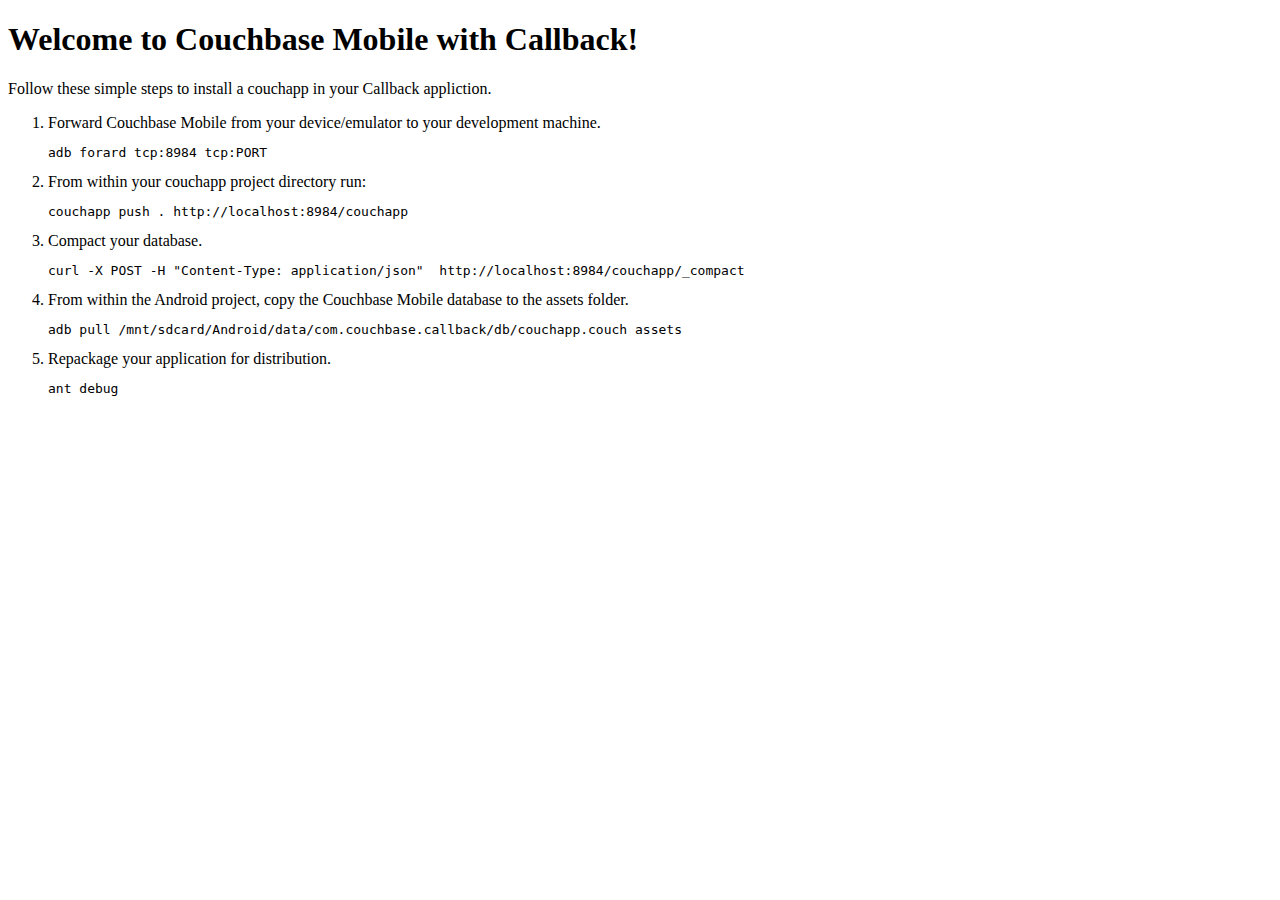
==== examples/PhotoShare/assets/www/couchapp.html @ 5a2bfc91 "Adding a PhotoShare demo app into examples folder" ====
<!DOCTYPE HTML>
<html>
  <head>
    <meta name="viewport" content="width=320; user-scalable=no" />
    <meta http-equiv="Content-type" content="text/html; charset=utf-8">
    <title>Couchbase Mobile with Callback</title>
    <script type="text/javascript" charset="utf-8" src="phonegap-1.2.0.js"></script>
    <script type="text/javascript" charset="utf-8">

    // Wait for PhoneGap to load
    //
    function init() {
        document.addEventListener("deviceready", onDeviceReady, false);
    }

    // PhoneGap is ready
    //
    function onDeviceReady() {
        window.requestFileSystem(LocalFileSystem.PERSISTENT, 0, gotFS, fail);
    }

    function gotFS(fileSystem) {
        fileSystem.root.getFile("Android/data/com.docomoinnovations.couchbase.photoshare/db/couch.uri", null, gotFileEntry, fail);
    }

    function gotFileEntry(fileEntry) {
        fileEntry.file(gotFile, fail);
    }

    function gotFile(file){
        readAsText(file);
    }

    function readAsText(file) {
        var reader = new FileReader();
        reader.onloadend = function(evt) {
            var colonSeparated = evt.target.result.split(':');
            var port = new Number(colonSeparated[2].replace(/[^0-9]/g, ''));
            console.log("Read as text");
            console.log(evt.target.result);
            console.log('Port is: ' + port);
            var couchbasePortTag = document.getElementById('couchbasePort');
            while(couchbasePortTag.childNodes.length >= 1) {
              couchbasePortTag.removeChild(couchbasePortTag.firstChild);
            }
            couchbasePortTag.appendChild(couchbasePortTag.ownerDocument.createTextNode(port));
        };
        reader.readAsText(file);
    }

    function fail(evt) {
        console.log(evt.target.error.code);
    }

    </script>
  </head>
  <body onload="init();">
    <h1>Welcome to Couchbase Mobile with Callback!</h1>
    <p>Follow these simple steps to install a couchapp in your Callback appliction.</p>
    <ol>
      <li>Forward Couchbase Mobile from your device/emulator to your development machine. <pre>adb forard tcp:8984 tcp:<span id="couchbasePort">PORT</span></pre></li>
      <li>From within your couchapp project directory run: <pre>couchapp push . http://localhost:8984/couchapp<pre></li>
      <li>Compact your database. <pre>curl -X POST -H "Content-Type: application/json"  http://localhost:8984/couchapp/_compact</pre></li>
      <li>From within the Android project, copy the Couchbase Mobile database to the assets folder. <pre>adb pull /mnt/sdcard/Android/data/com.couchbase.callback/db/couchapp.couch assets</pre></li>
      <li>Repackage your application for distribution. <pre>ant debug</pre></li>
    </ol>
  </body>
</html>
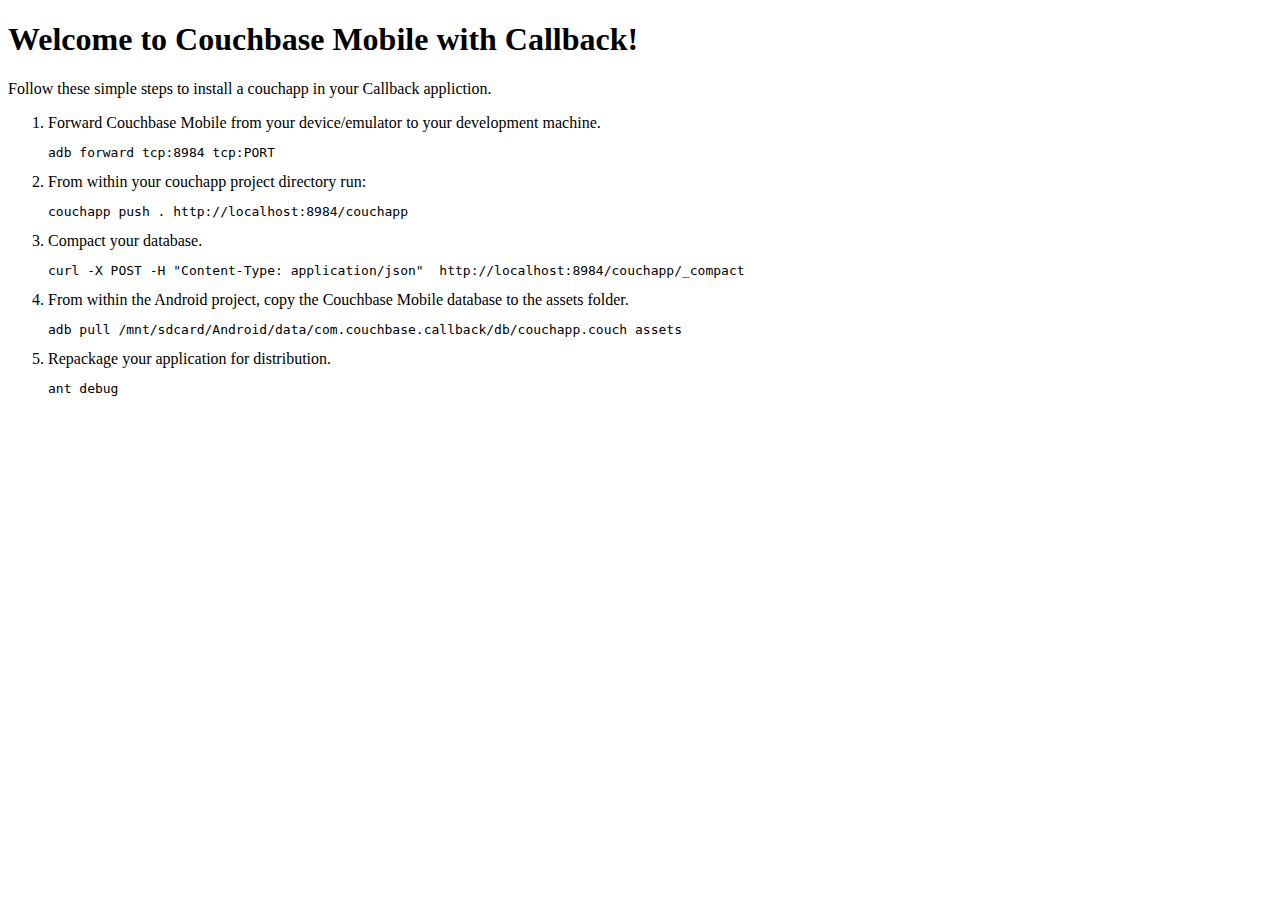
==== commit 9da17856: "Updated the latest set of Android-Couchbase-Callback" ====
--- a/examples/PhotoShare/assets/www/couchapp.html
+++ b/examples/PhotoShare/assets/www/couchapp.html
@@ -58,7 +58,7 @@
     <h1>Welcome to Couchbase Mobile with Callback!</h1>
     <p>Follow these simple steps to install a couchapp in your Callback appliction.</p>
     <ol>
-      <li>Forward Couchbase Mobile from your device/emulator to your development machine. <pre>adb forard tcp:8984 tcp:<span id="couchbasePort">PORT</span></pre></li>
+      <li>Forward Couchbase Mobile from your device/emulator to your development machine. <pre>adb forward tcp:8984 tcp:<span id="couchbasePort">PORT</span></pre></li>
       <li>From within your couchapp project directory run: <pre>couchapp push . http://localhost:8984/couchapp<pre></li>
       <li>Compact your database. <pre>curl -X POST -H "Content-Type: application/json"  http://localhost:8984/couchapp/_compact</pre></li>
       <li>From within the Android project, copy the Couchbase Mobile database to the assets folder. <pre>adb pull /mnt/sdcard/Android/data/com.couchbase.callback/db/couchapp.couch assets</pre></li>
